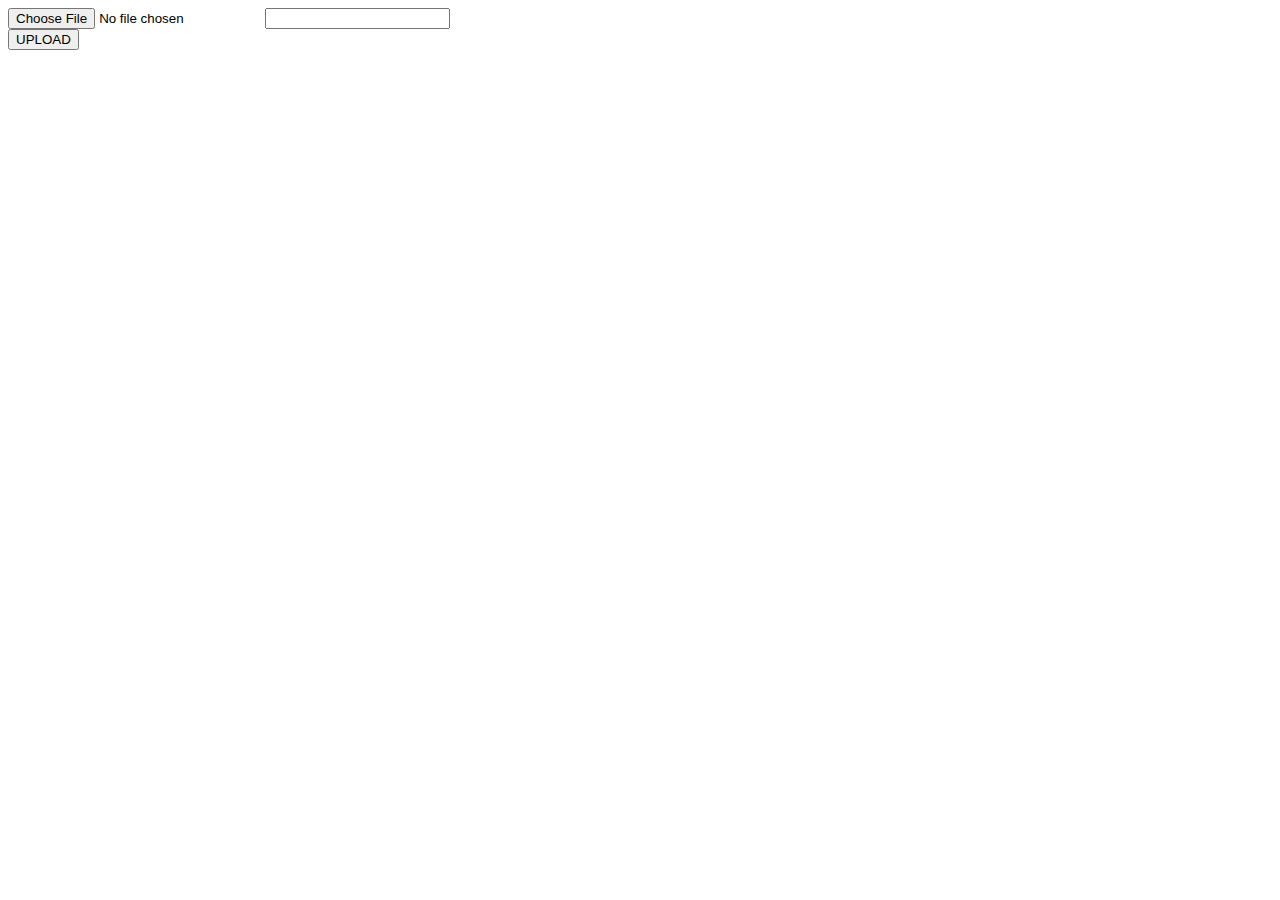
==== src/main/resources/static/sounds.html @ 079a5927 "initial commit" ====
<!DOCTYPE html>
<html lang="en">
<head>
    <meta charset="UTF-8">
    <title>Title</title>
    <script src="https://ajax.googleapis.com/ajax/libs/jquery/3.2.1/jquery.min.js"></script>
</head>
<body>

    <form id="form">
        <input  type="file" name="file" id="file" />
        <input  type="text" name="word" id="word" />
        <!--<input type="submit">SAVE</input>-->
    </form>
    <button onclick="upload()">UPLOAD</button>

    <script>
        function upload() {
            var formData = new FormData();
            formData.append('word', $('#word').val());
            formData.append('file', $('input[type=file]')[0].files[0]);

            $.ajax({
                url: "/sound",
                type: "POST",
                data: formData,
                mimeTypes:"multipart/form-data",
                contentType: false,
                cache: false,
                processData: false,
                success: function(){
                    alert("file successfully submitted");
                },error: function(){
                    alert("okey");
                }
            });
        }


    </script>
</body>
</html>
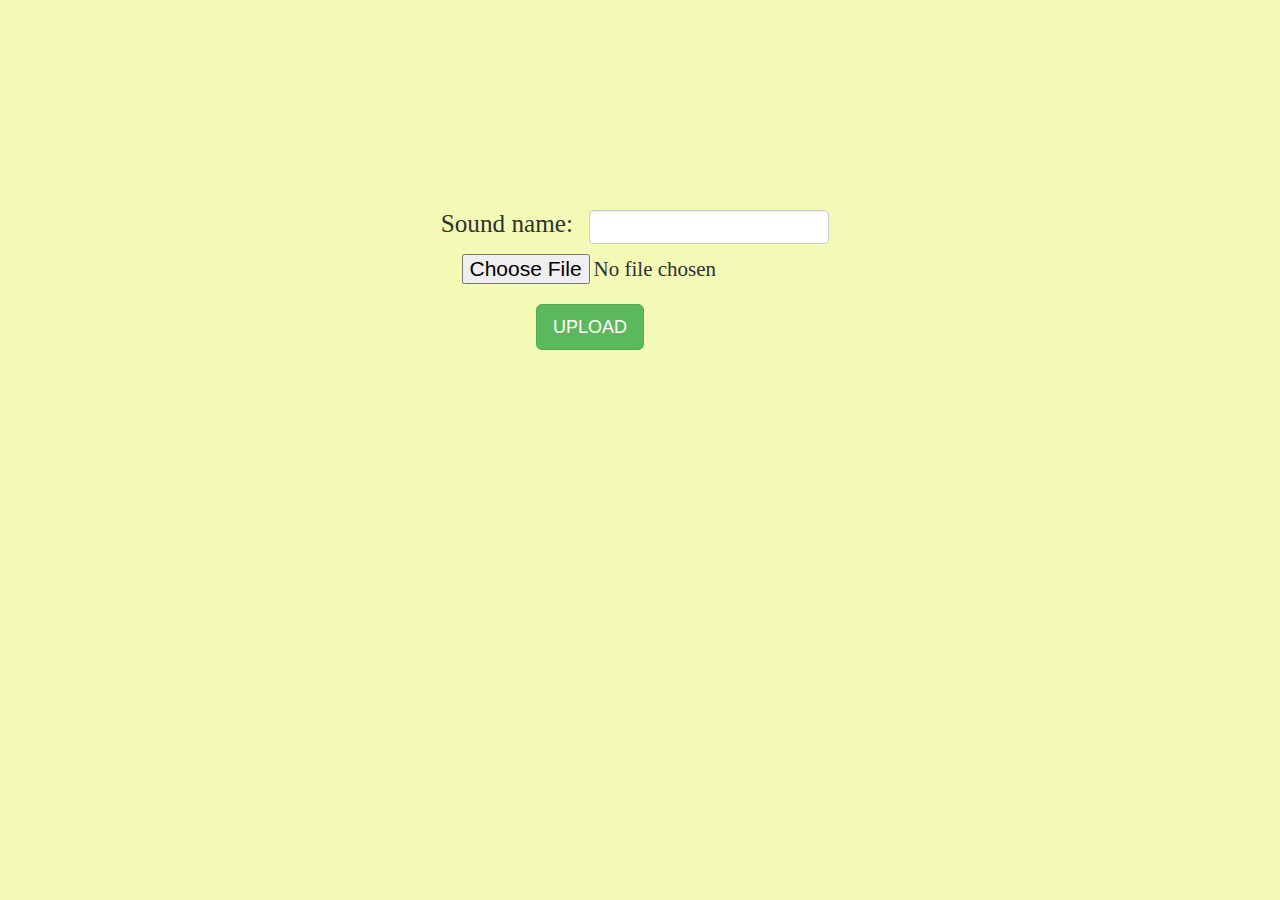
==== commit 233831cf: "poolik front end" ====
--- a/src/main/resources/static/sounds.html
+++ b/src/main/resources/static/sounds.html
@@ -1,25 +1,29 @@
-<!DOCTYPE html>
+    <!DOCTYPE html>
 <html lang="en">
 <head>
     <meta charset="UTF-8">
     <title>Title</title>
+
+    <link rel="stylesheet" href="https://maxcdn.bootstrapcdn.com/bootstrap/3.3.7/css/bootstrap.min.css">
     <script src="https://ajax.googleapis.com/ajax/libs/jquery/3.2.1/jquery.min.js"></script>
+    <link rel="stylesheet" type="text/css" href="style.css">
 </head>
 <body>
 
     <form id="form">
-        <input  type="file" name="file" id="file" />
-        <input  type="text" name="word" id="word" />
+        <snap id="sound_name_intro" >Sound name: </snap><input type="text" name="word" id="word" class="form-control"/>
+
+        <input id="add_file" class="btn-file" type="file" name="file" id="file"  style="margin:auto;"/>
+
         <!--<input type="submit">SAVE</input>-->
     </form>
-    <button onclick="upload()">UPLOAD</button>
+    <button id="save_button" class="btn btn-success btn-lg" onclick="upload()">UPLOAD</button>
 
     <script>
         function upload() {
             var formData = new FormData();
             formData.append('word', $('#word').val());
             formData.append('file', $('input[type=file]')[0].files[0]);
-
             $.ajax({
                 url: "/sound",
                 type: "POST",
@@ -31,7 +35,7 @@
                 success: function(){
                     alert("file successfully submitted");
                 },error: function(){
-                    alert("okey");
+                    alert("File not submitted");
                 }
             });
         }
--- a/src/main/resources/static/style.css
+++ b/src/main/resources/static/style.css
@@ -0,0 +1,51 @@
+body{
+    background-color:#F3FAB6;
+    text-align:center;
+
+}
+#form{
+    margin-top:200px;
+}
+#word{
+    margin-bottom:30px;
+    margin:10px;
+    display:inline;
+    width:240px;
+
+}
+
+#sound_name_intro{
+    font-size:180%;
+    font-family: "Lato", Lato, serif;
+    color: #303030;
+ }
+
+#add_file{
+    font-size:150%;
+    font-family: "Lato", Lato, serif;
+    color: #303030;
+}
+#save_button{
+    margin-top:20px;
+    margin-right:100px;
+}
+
+.btn-file {
+    position: relative;
+    overflow: hidden;
+}
+.btn-file input[type=file] {
+    position: absolute;
+    top: 0;
+    right: 0;
+    min-width: 100%;
+    min-height: 100%;
+    font-size: 100px;
+    text-align: right;
+    filter: alpha(opacity=0);
+    opacity: 0;
+    outline: none;
+    background: white;
+    cursor: inherit;
+    display: block;
+}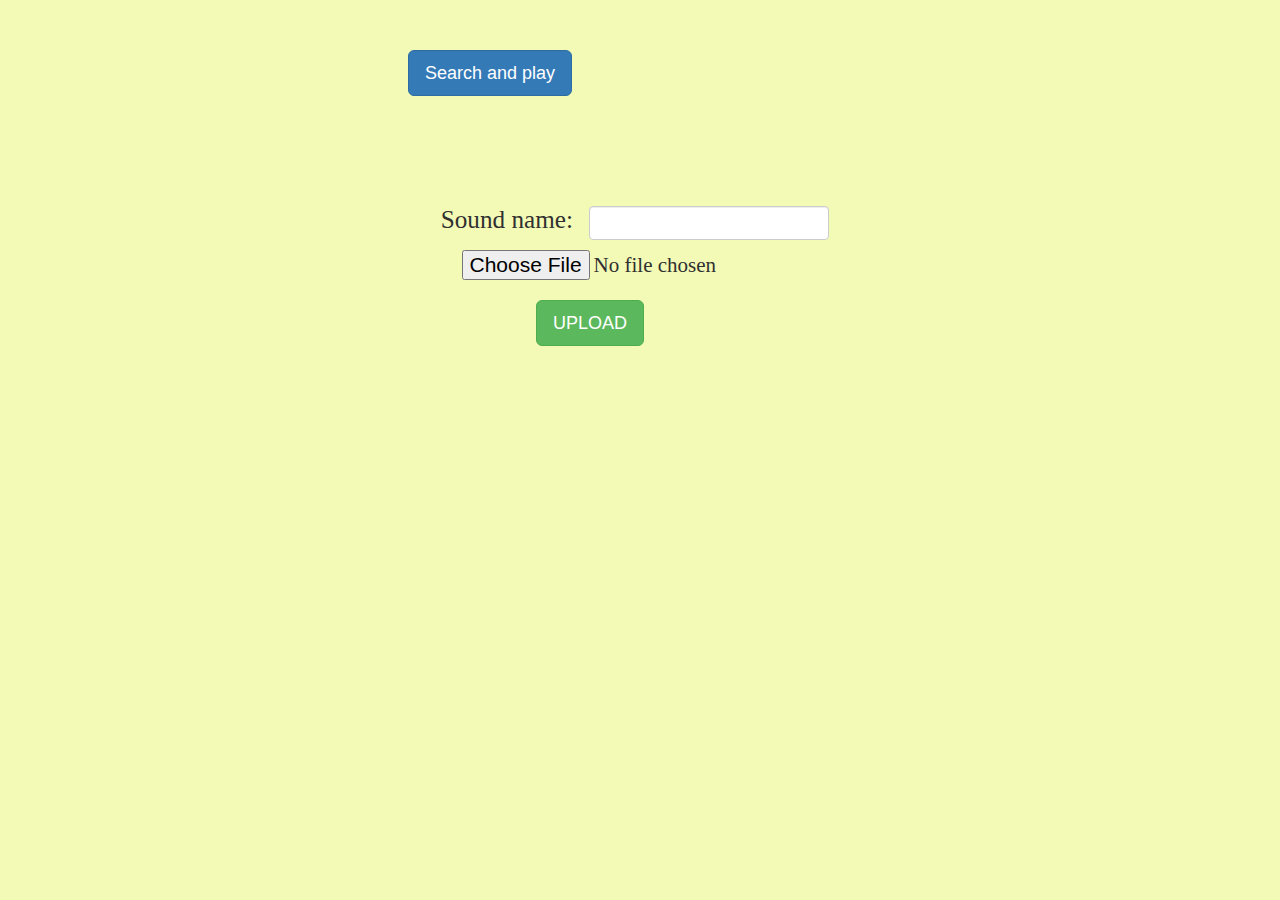
==== commit 1b258084: "ready" ====
--- a/src/main/resources/static/sounds.html
+++ b/src/main/resources/static/sounds.html
@@ -9,17 +9,21 @@
     <link rel="stylesheet" type="text/css" href="style.css">
 </head>
 <body>
+    <a href="http://localhost:8080/index.html" class="btn-primary btn btn-lg navigationButton">Search and play</a>
+    <form id="form">
+        <snap class="sound_name_intro" >Sound name: </snap><input type="text" name="word" id="word" class="form-control"/>
+        <input class="btn-file" type="file" name="file" id="add_file" style="margin:auto;"/>
+    </form>
+    <button id="save_button" class="btn btn-success btn-lg" onclick="checkIfExist()">UPLOAD</button>
 
-    <form id="form">
-        <snap id="sound_name_intro" >Sound name: </snap><input type="text" name="word" id="word" class="form-control"/>
-
-        <input id="add_file" class="btn-file" type="file" name="file" id="file"  style="margin:auto;"/>
-
-        <!--<input type="submit">SAVE</input>-->
-    </form>
-    <button id="save_button" class="btn btn-success btn-lg" onclick="upload()">UPLOAD</button>
-
+    <div id="confirmation">
+        <p>File already exists! Do you want to override it?</p>
+        <button class="btn btn-success" onclick="upload()">Yes</button><button class="btn btn-danger" onclick="clearForm()">No</button>
+    </div>
+    <h5 id="notification"><strong>Sound successfully uploaded!</strong></h5>
     <script>
+        $('#confirmation').hide()
+        $('#notification').hide()
         function upload() {
             var formData = new FormData();
             formData.append('word', $('#word').val());
@@ -33,13 +37,45 @@
                 cache: false,
                 processData: false,
                 success: function(){
-                    alert("file successfully submitted");
+                    $('#confirmation').hide()
+                    $('#notification').show()
+                    clearForm()
                 },error: function(){
                     alert("File not submitted");
                 }
             });
         }
 
+        function checkIfExist() {
+            var word = $('#word').val()
+            var file = $('input[type=file]')[0].files[0]
+            if (word === "" || word == null || file == null) {
+                return
+            }
+            $.ajax({
+                url: "/sound/" + word,
+                type: "GET",
+                contentType: false,
+                cache: false,
+                processData: false,
+                success: function(response){
+                    if (response === "") {
+                        upload()
+                    } else {
+                        $('#confirmation').show()
+                    }
+                },error: function(){
+                    console.log("ERROR with searching");
+                }
+            });
+        }
+
+        function clearForm() {
+            $('#word').val("")
+            $('#add_file').val("")
+            $('#confirmation').hide()
+        }
+
 
     </script>
 </body>
--- a/src/main/resources/static/style.css
+++ b/src/main/resources/static/style.css
@@ -4,17 +4,28 @@
 
 }
 #form{
-    margin-top:200px;
+    margin-top:100px;
 }
+
+#searchFrom{
+    margin-top:100px;
+}
+
 #word{
     margin-bottom:30px;
+    margin:10px;
+    display:inline;
+    width:240px;
+}
+#searchKeyword{
+ margin-bottom:30px;
     margin:10px;
     display:inline;
     width:240px;
 
 }
 
-#sound_name_intro{
+.sound_name_intro{
     font-size:180%;
     font-family: "Lato", Lato, serif;
     color: #303030;
@@ -48,4 +59,29 @@
     background: white;
     cursor: inherit;
     display: block;
+}
+
+.navigationButton{
+    margin-top:50px;
+    margin-right:300px;
+}
+
+.get-result_button{
+    margin-right:200px;
+}
+
+#search_result{
+    margin-top:50px;
+    font-size:250%;
+    font-family: "Lato", Lato, serif;
+    color: #303030;
+}
+
+#result_div{
+    display:inline;
+}
+
+#play_sound{
+    width:80px;
+    height:80px;
 }